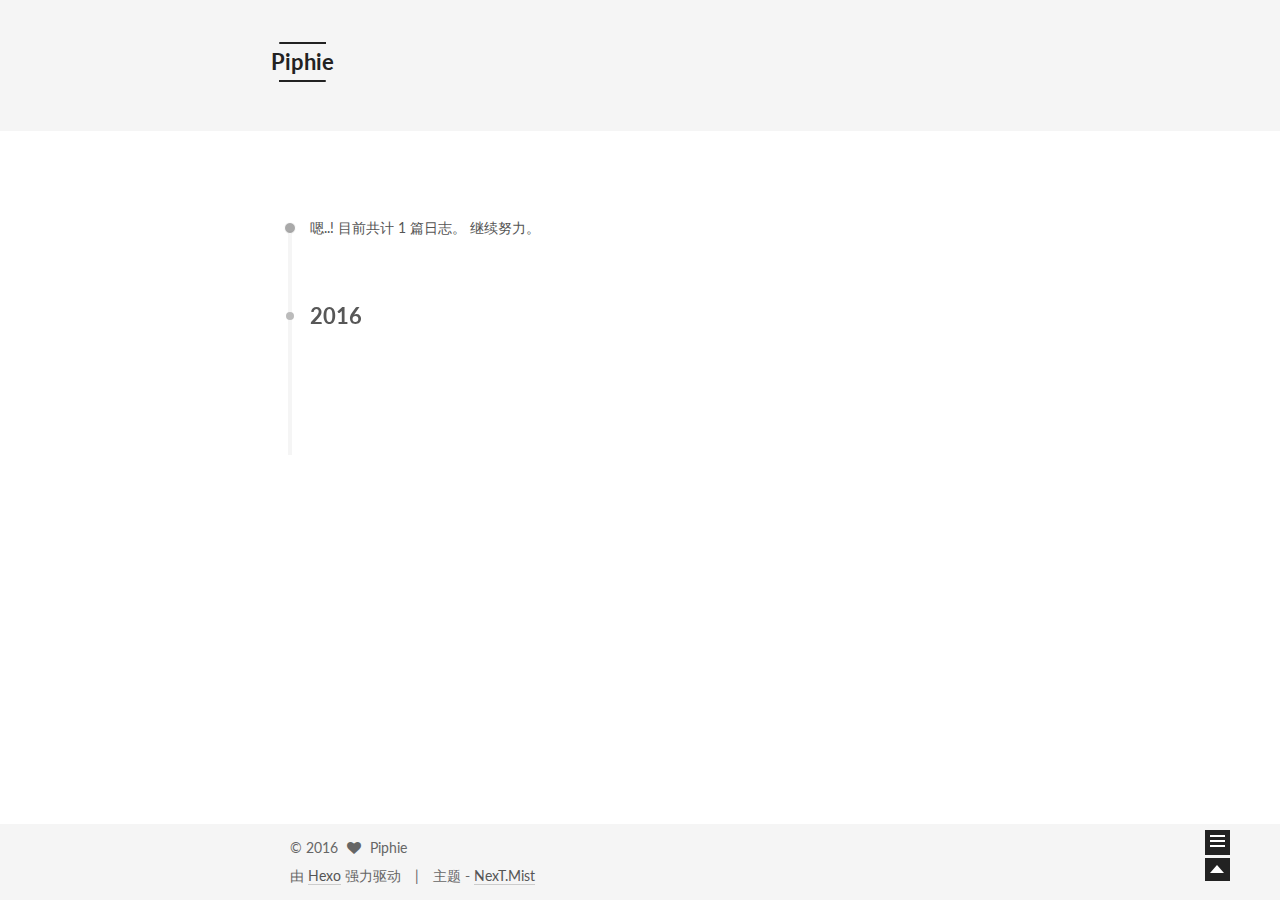
==== archives/index.html @ 18c65bbe "Site updated: 2016-05-06 23:29:53" ====
<!doctype html>



  


<html class="theme-next mist use-motion">
<head>
  <meta charset="UTF-8"/>
<meta http-equiv="X-UA-Compatible" content="IE=edge,chrome=1" />
<meta name="viewport" content="width=device-width, initial-scale=1, maximum-scale=1"/>



<meta http-equiv="Cache-Control" content="no-transform" />
<meta http-equiv="Cache-Control" content="no-siteapp" />












  <link href="/vendors/fancybox/source/jquery.fancybox.css?v=2.1.5" rel="stylesheet" type="text/css"/>




  <link href="//fonts.googleapis.com/css?family=Lato:300,400,700,400italic&subset=latin,latin-ext" rel="stylesheet" type="text/css">



<link href="/vendors/font-awesome/css/font-awesome.min.css?v=4.4.0" rel="stylesheet" type="text/css" />

<link href="/css/main.css?v=0.5.0" rel="stylesheet" type="text/css" />


  <meta name="keywords" content="Pi, e" />








  <link rel="shortcut icon" type="image/x-icon" href="/favicon.ico?v=0.5.0" />






<meta name="description">
<meta property="og:type" content="website">
<meta property="og:title" content="Piphie">
<meta property="og:url" content="http://piphie.com/archives/index.html">
<meta property="og:site_name" content="Piphie">
<meta property="og:description">
<meta name="twitter:card" content="summary">
<meta name="twitter:title" content="Piphie">
<meta name="twitter:description">



<script type="text/javascript" id="hexo.configuration">
  var NexT = window.NexT || {};
  var CONFIG = {
    scheme: 'Mist',
    sidebar: {"position":"left","display":"post"},
    fancybox: true,
    motion: true,
    duoshuo: {
      userId: 0,
      author: '博主'
    }
  };
</script>

  <title> 归档 | Piphie </title>
</head>

<body itemscope itemtype="http://schema.org/WebPage" lang="zh-Hans">

  








  
  
    
  

  <div class="container one-collumn sidebar-position-left  page-archive  ">
    <div class="headband"></div>

    <header id="header" class="header" itemscope itemtype="http://schema.org/WPHeader">
      <div class="header-inner"><div class="site-meta ">
  

  <div class="custom-logo-site-title">
    <a href="/"  class="brand" rel="start">
      <span class="logo-line-before"><i></i></span>
      <span class="site-title">Piphie</span>
      <span class="logo-line-after"><i></i></span>
    </a>
  </div>
  <p class="site-subtitle">大龄Coding爱好者</p>
</div>

<div class="site-nav-toggle">
  <button>
    <span class="btn-bar"></span>
    <span class="btn-bar"></span>
    <span class="btn-bar"></span>
  </button>
</div>

<nav class="site-nav">
  

  
    <ul id="menu" class="menu ">
      
        
        <li class="menu-item menu-item-home">
          <a href="/" rel="section">
            
              <i class="menu-item-icon fa fa-home fa-fw"></i> <br />
            
            首页
          </a>
        </li>
      
        
        <li class="menu-item menu-item-archives">
          <a href="/archives" rel="section">
            
              <i class="menu-item-icon fa fa-archive fa-fw"></i> <br />
            
            归档
          </a>
        </li>
      
        
        <li class="menu-item menu-item-tags">
          <a href="/tags" rel="section">
            
              <i class="menu-item-icon fa fa-tags fa-fw"></i> <br />
            
            标签
          </a>
        </li>
      

      
      
      
    </ul>
  

  
</nav>

 </div>
    </header>

    <main id="main" class="main">
      <div class="main-inner">
        <div class="content-wrap">
          <div id="content" class="content">
            

  <section id="posts" class="posts-collapse">
    <span class="archive-move-on"></span>

    <span class="archive-page-counter">
      
      
      
        
      
      嗯..! 目前共计 1 篇日志。 继续努力。
    </span>

    

      
      
      

      
        
        <div class="collection-title">
          <h2 class="archive-year motion-element" id="archive-year-2016">2016</h2>
        </div>
      
      

      

  <article class="post post-type-normal" itemscope itemtype="http://schema.org/Article">
    <header class="post-header">

      <h1 class="post-title">
        
            <a class="post-title-link" href="/2016/05/06/hello-world/" itemprop="url">
              
                <span itemprop="name">Hello World</span>
              
            </a>
        
      </h1>

      <div class="post-meta">
        <time class="post-time" itemprop="dateCreated"
              datetime="2016-05-06T23:23:12+08:00"
              content="2016-05-06" >
          05-06
        </time>
      </div>

    </header>
  </article>



    

  </section>

  



          </div>
          


          

        </div>
        
          
  
  <div class="sidebar-toggle">
    <div class="sidebar-toggle-line-wrap">
      <span class="sidebar-toggle-line sidebar-toggle-line-first"></span>
      <span class="sidebar-toggle-line sidebar-toggle-line-middle"></span>
      <span class="sidebar-toggle-line sidebar-toggle-line-last"></span>
    </div>
  </div>

  <aside id="sidebar" class="sidebar">
    <div class="sidebar-inner">

      

      

      <section class="site-overview sidebar-panel  sidebar-panel-active ">
        <div class="site-author motion-element" itemprop="author" itemscope itemtype="http://schema.org/Person">
          <img class="site-author-image" itemprop="image"
               src="/images/default_avatar.jpg"
               alt="Piphie" />
          <p class="site-author-name" itemprop="name">Piphie</p>
          <p class="site-description motion-element" itemprop="description"></p>
        </div>
        <nav class="site-state motion-element">
          <div class="site-state-item site-state-posts">
            <a href="/archives">
              <span class="site-state-item-count">1</span>
              <span class="site-state-item-name">日志</span>
            </a>
          </div>

          <div class="site-state-item site-state-categories">
            
              <span class="site-state-item-count">0</span>
              <span class="site-state-item-name">分类</span>
              
          </div>

          <div class="site-state-item site-state-tags">
            <a href="/tags">
              <span class="site-state-item-count">0</span>
              <span class="site-state-item-name">标签</span>
              </a>
          </div>

        </nav>

        

        <div class="links-of-author motion-element">
          
        </div>

        
        

        <div class="links-of-author motion-element">
          
        </div>

      </section>

      

    </div>
  </aside>


        
      </div>
    </main>

    <footer id="footer" class="footer">
      <div class="footer-inner">
        <div class="copyright" >
  
  &copy; 
  <span itemprop="copyrightYear">2016</span>
  <span class="with-love">
    <i class="icon-next-heart fa fa-heart"></i>
  </span>
  <span class="author" itemprop="copyrightHolder">Piphie</span>
</div>

<div class="powered-by">
  由 <a class="theme-link" href="http://hexo.io">Hexo</a> 强力驱动
</div>

<div class="theme-info">
  主题 -
  <a class="theme-link" href="https://github.com/iissnan/hexo-theme-next">
    NexT.Mist
  </a>
</div>



      </div>
    </footer>

    <div class="back-to-top"></div>
  </div>

  


  



  <script type="text/javascript" src="/vendors/jquery/index.js?v=2.1.3"></script>

  <script type="text/javascript" src="/vendors/fastclick/lib/fastclick.min.js?v=1.0.6"></script>

  <script type="text/javascript" src="/vendors/jquery_lazyload/jquery.lazyload.js?v=1.9.7"></script>

  <script type="text/javascript" src="/vendors/velocity/velocity.min.js"></script>

  <script type="text/javascript" src="/vendors/velocity/velocity.ui.min.js"></script>

  <script type="text/javascript" src="/vendors/fancybox/source/jquery.fancybox.pack.js"></script>


  


  <script type="text/javascript" src="/js/src/utils.js?v=0.5.0"></script>

  <script type="text/javascript" src="/js/src/motion.js?v=0.5.0"></script>



  
  

  
  
    <script type="text/javascript" id="motion.page.archive">
      $('.archive-year').velocity('transition.slideLeftIn');
    </script>
  


  


  <script type="text/javascript" src="/js/src/bootstrap.js?v=0.5.0"></script>



  



  



  
  

  
  


</body>
</html>
---- css/main.css ----
/* normalize.css v3.0.2 | MIT License | git.io/normalize */
html {
  font-family: sans-serif; /* 1 */
  -ms-text-size-adjust: 100%; /* 2 */
  -webkit-text-size-adjust: 100%; /* 2 */
}
body {
  margin: 0;
}
article,
aside,
details,
figcaption,
figure,
footer,
header,
hgroup,
main,
menu,
nav,
section,
summary {
  display: block;
}
audio,
canvas,
progress,
video {
  display: inline-block; /* 1 */
  vertical-align: baseline; /* 2 */
}
audio:not([controls]) {
  display: none;
  height: 0;
}
[hidden],
template {
  display: none;
}
a {
  background-color: transparent;
}
a:active,
a:hover {
  outline: 0;
}
abbr[title] {
  border-bottom: 1px dotted;
}
b,
strong {
  font-weight: bold;
}
dfn {
  font-style: italic;
}
h1 {
  font-size: 2em;
  margin: 0.67em 0;
}
mark {
  background: #ff0;
  color: #000;
}
small {
  font-size: 80%;
}
sub,
sup {
  font-size: 75%;
  line-height: 0;
  position: relative;
  vertical-align: baseline;
}
sup {
  top: -0.5em;
}
sub {
  bottom: -0.25em;
}
img {
  border: 0;
}
svg:not(:root) {
  overflow: hidden;
}
figure {
  margin: 1em 40px;
}
hr {
  -moz-box-sizing: content-box;
  box-sizing: content-box;
  height: 0;
}
pre {
  overflow: auto;
}
code,
kbd,
pre,
samp {
  font-family: monospace, monospace;
  font-size: 1em;
}
button,
input,
optgroup,
select,
textarea {
  color: inherit; /* 1 */
  font: inherit; /* 2 */
  margin: 0; /* 3 */
}
button {
  overflow: visible;
}
button,
select {
  text-transform: none;
}
button,
html input[type="button"],
input[type="reset"],
input[type="submit"] {
  -webkit-appearance: button; /* 2 */
  cursor: pointer; /* 3 */
}
button[disabled],
html input[disabled] {
  cursor: default;
}
button::-moz-focus-inner,
input::-moz-focus-inner {
  border: 0;
  padding: 0;
}
input {
  line-height: normal;
}
input[type="checkbox"],
input[type="radio"] {
  box-sizing: border-box; /* 1 */
  padding: 0; /* 2 */
}
input[type="number"]::-webkit-inner-spin-button,
input[type="number"]::-webkit-outer-spin-button {
  height: auto;
}
input[type="search"] {
  -webkit-appearance: textfield; /* 1 */
  -moz-box-sizing: content-box;
  -webkit-box-sizing: content-box; /* 2 */
  box-sizing: content-box;
}
input[type="search"]::-webkit-search-cancel-button,
input[type="search"]::-webkit-search-decoration {
  -webkit-appearance: none;
}
fieldset {
  border: 1px solid #c0c0c0;
  margin: 0 2px;
  padding: 0.35em 0.625em 0.75em;
}
legend {
  border: 0; /* 1 */
  padding: 0; /* 2 */
}
textarea {
  overflow: auto;
}
optgroup {
  font-weight: bold;
}
table {
  border-collapse: collapse;
  border-spacing: 0;
}
td,
th {
  padding: 0;
}
::selection {
  background: #262a30;
  color: #fff;
}
body {
  position: relative;
  font-family: Lato, "PingFang SC", "Microsoft YaHei", sans-serif;
  font-size: 14px;
  line-height: 2;
  color: #555;
  background: #fff;
}
@media (max-width: 767px) {
  body {
    padding-right: 0 !important;
  }
}
@media (min-width: 768px) and (max-width: 991px) {
  body {
    padding-right: 0 !important;
  }
}
@media (min-width: 1600px) {
  body {
    font-size: 16px;
  }
}
h1,
h2,
h3,
h4,
h5,
h6 {
  margin: 0;
  padding: 0;
  font-weight: bold;
  line-height: 1.5;
  font-family: Lato, "PingFang SC", "Microsoft YaHei", sans-serif;
}
h2,
h3,
h4,
h5,
h6 {
  margin: 20px 0 15px;
}
h1 {
  font-size: 24px;
}
@media (max-width: 767px) {
  h1 {
    font-size: 20px;
  }
}
h2 {
  font-size: 22px;
}
@media (max-width: 767px) {
  h2 {
    font-size: 18px;
  }
}
h3 {
  font-size: 20px;
}
@media (max-width: 767px) {
  h3 {
    font-size: 16px;
  }
}
h4 {
  font-size: 18px;
}
@media (max-width: 767px) {
  h4 {
    font-size: 14px;
  }
}
h5 {
  font-size: 16px;
}
@media (max-width: 767px) {
  h5 {
    font-size: 12px;
  }
}
h6 {
  font-size: 14px;
}
@media (max-width: 767px) {
  h6 {
    font-size: 10px;
  }
}
p {
  margin: 0 0 25px 0;
}
a {
  color: #555;
  text-decoration: none;
  border-bottom: 1px solid #999;
  word-wrap: break-word;
}
a:hover {
  color: #222;
  border-bottom-color: #222;
}
ul {
  list-style: none;
}
blockquote {
  margin: 0;
  padding: 0;
}
img {
  display: block;
  margin: auto;
  max-width: 100%;
  height: auto;
}
hr {
  margin: 40px 0;
  height: 3px;
  border: none;
  background-color: #ddd;
  background-image: repeating-linear-gradient(-45deg, #fff, #fff 4px, transparent 4px, transparent 8px);
}
blockquote {
  padding: 0 15px;
  color: #666;
  border-left: 4px solid #ddd;
}
blockquote cite::before {
  content: "-";
  padding: 0 5px;
}
dt {
  font-weight: 700;
}
dd {
  margin: 0;
  padding: 0;
}
.text-left {
  text-align: left;
}
.text-center {
  text-align: center;
}
.text-right {
  text-align: right;
}
.text-justify {
  text-align: justify;
}
.text-nowrap {
  white-space: nowrap;
}
.text-lowercase {
  text-transform: lowercase;
}
.text-uppercase {
  text-transform: uppercase;
}
.text-capitalize {
  text-transform: capitalize;
}
.center-block {
  display: block;
  margin-left: auto;
  margin-right: auto;
}
.clearfix:before,
.clearfix:after {
  content: " ";
  display: table;
}
.clearfix:after {
  clear: both;
}
.pullquote {
  width: 45%;
}
.pullquote.left {
  float: left;
  margin-left: 5px;
  margin-right: 10px;
}
.pullquote.right {
  float: right;
  margin-left: 10px;
  margin-right: 5px;
}
.highlight table,
.gist table {
  width: auto;
}
.highlight table td,
.gist table td {
  border: none;
}
.highlight a,
.gist a {
  color: #222 !important;
  text-decoration: none !important;
}
.affix.affix.affix {
  position: fixed;
}
.translation {
  margin-top: -20px;
  font-size: 14px;
  color: #999;
}
.use-motion .motion-element {
  opacity: 0;
}
table {
  margin: 20px 0;
  width: 100%;
  border-collapse: collapse;
  border-spacing: 0;
  border: 1px solid #ddd;
  font-size: 14px;
}
table>tbody>tr:nth-of-type(odd) {
  background-color: #f9f9f9;
}
table>tbody>tr:hover {
  background-color: #f5f5f5;
}
caption,
th,
td {
  padding: 8px;
  text-align: left;
  vertical-align: middle;
  font-weight: normal;
}
th,
td {
  border-bottom: 3px solid #ddd;
  border-right: 1px solid #eee;
}
th {
  padding-bottom: 10px;
  font-weight: 700;
}
td {
  border-bottom-width: 1px;
}
html,
body {
  height: 100%;
}
.container {
  position: relative;
  min-height: 100%;
}
.header-inner {
  margin: 0 auto;
  padding: 100px 0 70px;
  max-width: 700px;
}
@media (min-width: 1600px) {
  .container .header-inner {
    width: 900px;
  }
}
.main {
  padding-bottom: 150px;
}
.main-inner {
  margin: 0 auto;
  max-width: 700px;
}
@media (min-width: 1600px) {
  .container .main-inner {
    width: 900px;
  }
}
.footer {
  position: absolute;
  left: 0;
  bottom: 0;
  width: 100%;
  min-height: 50px;
}
.footer-inner {
  box-sizing: border-box;
  margin: 20px auto;
  max-width: 700px;
}
@media (min-width: 1600px) {
  .container .footer-inner {
    width: 900px;
  }
}
pre,
.highlight {
  background: #f7f7f7;
  margin: 20px 0;
  padding: 15px;
  overflow: auto;
  font-size: 13px;
  color: #4d4d4c;
  line-height: 1.6;
}
.highlight .gutter pre,
.gist .gist-file .gist-data .line-numbers {
  color: #666;
}
pre,
code {
  font-family: "Input Mono", "PT Mono", Consolas, Monaco, Menlo, monospace;
}
code {
  word-break: break-all;
  background: #eee;
  text-shadow: 0 1px #fff;
  padding: 0 0.3em;
}
pre code {
  background: none;
  text-shadow: none;
  padding: 0;
}
.highlight pre {
  border: none;
  margin: 0;
  padding: 1px;
}
.highlight table {
  margin: 0;
  width: auto;
  border: none;
}
.highlight td {
  border: none;
  padding: 0;
}
.highlight figcaption {
  font-size: 0.85em;
  color: #8e908c;
  line-height: 1em;
  margin-bottom: 1em;
}
.highlight figcaption:before,
.highlight figcaption:after {
  content: " ";
  display: table;
}
.highlight figcaption:after {
  clear: both;
}
.highlight figcaption a {
  float: right;
}
.highlight .gutter pre {
  text-align: right;
  padding-right: 20px;
}
.highlight .line {
  height: 20px;
}
.gist {
  margin: 20px 0;
  border-style: solid;
  border-color: #ccc;
  border-width: 1px 0;
  background: #f7f7f7;
  padding: 15px 40px 15px 15px;
}
.gist .gist-file {
  border: none;
  font-family: "Input Mono", "PT Mono", Consolas, Monaco, Menlo, monospace;
  margin: 0;
}
.gist .gist-file .gist-data {
  background: none;
  border: none;
}
.gist .gist-file .gist-data .line-numbers {
  background: none;
  border: none;
  padding: 0 20px 0 0;
}
.gist .gist-file .gist-data .line-data {
  padding: 0 !important;
}
.gist .gist-file .highlight {
  margin: 0;
  padding: 0;
  border: none;
}
.gist .gist-file .gist-meta {
  background: #f7f7f7;
  color: #8e908c;
  font: 13px Lato, "PingFang SC", "Microsoft YaHei", sans-serif;
  text-shadow: 0 0;
  padding: 0;
  margin-top: 1em;
  margin-left: 40px;
}
.gist .gist-file .gist-meta a {
  color: color-link;
  font-weight: normal;
}
.gist .gist-file .gist-meta a:hover {
  text-decoration: underline;
}
pre .comment {
  color: #8e908c;
}
pre .variable,
pre .attribute,
pre .tag,
pre .regexp,
pre .ruby .constant,
pre .xml .tag .title,
pre .xml .pi,
pre .xml .doctype,
pre .html .doctype,
pre .css .id,
pre .css .class,
pre .css .pseudo {
  color: #c82829;
}
pre .number,
pre .preprocessor,
pre .built_in,
pre .literal,
pre .params,
pre .constant {
  color: #f5871f;
}
pre .ruby .class .title,
pre .css .rules .attribute {
  color: #718c00;
}
pre .string,
pre .value,
pre .inheritance,
pre .header,
pre .ruby .symbol,
pre .xml .cdata {
  color: #718c00;
}
pre .title,
pre .css .hexcolor {
  color: #3e999f;
}
pre .function,
pre .python .decorator,
pre .python .title,
pre .ruby .function .title,
pre .ruby .title .keyword,
pre .perl .sub,
pre .javascript .title,
pre .coffeescript .title {
  color: #4271ae;
}
pre .keyword,
pre .javascript .function {
  color: #8959a8;
}
.full-image.full-image.full-image {
  border: none;
  max-width: 100%;
  width: auto;
  margin: 20px auto;
}
@media (min-width: 992px) {
  .full-image.full-image.full-image {
    max-width: none;
    width: 126%;
    margin: 0 -13%;
  }
}
.blockquote-center,
.page-home .post-type-quote blockquote,
.page-post-detail .post-type-quote blockquote {
  position: relative;
  margin: 40px 0;
  padding: 0;
  border-left: none;
  text-align: center;
}
.blockquote-center::before,
.page-home .post-type-quote blockquote::before,
.page-post-detail .post-type-quote blockquote::before,
.blockquote-center::after,
.page-home .post-type-quote blockquote::after,
.page-post-detail .post-type-quote blockquote::after {
  position: absolute;
  content: ' ';
  display: block;
  width: 100%;
  height: 24px;
  opacity: 0.2;
  background-repeat: no-repeat;
  background-position: 0 -6px;
  background-size: 22px 22px;
}
.blockquote-center::before,
.page-home .post-type-quote blockquote::before,
.page-post-detail .post-type-quote blockquote::before {
  top: -20px;
  background-image: url("../images/quote-l.svg");
  border-top: 1px solid #ccc;
}
.blockquote-center::after,
.page-home .post-type-quote blockquote::after,
.page-post-detail .post-type-quote blockquote::after {
  bottom: -20px;
  background-image: url("../images/quote-r.svg");
  border-bottom: 1px solid #ccc;
  background-position: 100% 8px;
}
.blockquote-center p,
.page-home .post-type-quote blockquote p,
.page-post-detail .post-type-quote blockquote p,
.blockquote-center div,
.page-home .post-type-quote blockquote div,
.page-post-detail .post-type-quote blockquote div {
  text-align: center;
}
.post .post-body .group-picture img {
  box-sizing: border-box;
  padding: 0 3px;
  border: none;
}
.post .group-picture-row {
  overflow: hidden;
  margin-top: 6px;
}
.post .group-picture-row:first-child {
  margin-top: 0;
}
.post .group-picture-column {
  float: left;
}
.page-post-detail .post-body .group-picture-column {
  float: none;
  margin-top: 10px;
  width: auto !important;
}
.page-post-detail .post-body .group-picture-column img {
  margin: 0 auto;
}
.page-archive .group-picture-container {
  overflow: hidden;
}
.page-archive .group-picture-row {
  float: left;
}
.page-archive .group-picture-row:first-child {
  margin-top: 6px;
}
.page-archive .group-picture-column {
  max-width: 150px;
  max-height: 150px;
}
.btn {
  display: inline-block;
  padding: 0 20px;
  font-size: 14px;
  color: #fff;
  background: #222;
  border: 2px solid #222;
  text-decoration: none;
  border-radius: 0;
  transition-property: background-color;
  transition-duration: 0.2s;
  transition-timing-function: ease-in-out;
  transition-delay: 0s;
}
.btn:hover,
.post-more-link .btn:hover {
  border-color: #222;
  color: #222;
  background: #fff;
}
.btn-bar {
  display: block;
  width: 22px;
  height: 2px;
  background: #555;
  border-radius: 1px;
}
.btn-bar+.btn-bar {
  margin-top: 4px;
}
.pagination {
  margin: 120px 0 40px;
  text-align: center;
  border-top: 1px solid #eee;
}
.page-number-basic,
.pagination .prev,
.pagination .next,
.pagination .page-number,
.pagination .space {
  display: inline-block;
  position: relative;
  top: -1px;
  margin: 0 10px;
  padding: 0 10px;
  line-height: 30px;
}
@media (max-width: 767px) {
  .page-number-basic,
  .pagination .prev,
  .pagination .next,
  .pagination .page-number,
  .pagination .space {
    margin: 0 5px;
  }
}
.pagination .prev,
.pagination .next,
.pagination .page-number {
  border-bottom: 0;
  border-top: 1px solid #eee;
  transition-property: border-color;
  transition-duration: 0.2s;
  transition-timing-function: ease-in-out;
  transition-delay: 0s;
}
.pagination .prev:hover,
.pagination .next:hover,
.pagination .page-number:hover {
  border-top-color: #222;
}
.pagination .space {
  padding: 0;
  margin: 0;
}
.pagination .prev {
  margin-left: 0;
}
.pagination .next {
  margin-right: 0;
}
.pagination .page-number.current {
  color: #fff;
  background: #ccc;
  border-top-color: #ccc;
}
@media (max-width: 767px) {
  .pagination {
    border-top: none;
  }
  .pagination .prev,
  .pagination .next,
  .pagination .page-number {
    margin-bottom: 10px;
    border-top: 0;
    border-bottom: 1px solid #eee;
  }
  .pagination .prev:hover,
  .pagination .next:hover,
  .pagination .page-number:hover {
    border-bottom-color: #222;
  }
}
.comments {
  margin: 60px 20px 0;
}
.tag-cloud {
  text-align: center;
}
.tag-cloud a {
  display: inline-block;
  margin: 10px;
}
.back-to-top {
  position: fixed;
  bottom: 19px;
  right: 50px;
  z-index: 1050;
  width: 15px;
  height: 13px;
  padding: 5px;
  background: #222;
  color: #fff;
  cursor: pointer;
  -webkit-transform: translateZ(0);
}
@media (max-width: 767px) {
  .back-to-top {
    display: none;
  }
}
@media (min-width: 768px) and (max-width: 991px) {
  .back-to-top {
    display: none;
  }
}
.back-to-top:before {
  display: block;
  content: " ";
  margin-top: 2px;
  width: 0;
  height: 0;
  border-width: 0 7px 8px 7px;
  border-color: transparent transparent #fff transparent;
  border-style: solid;
}
.header {
  background: #fff;
}
.header-inner {
  position: relative;
}
.headband {
  height: 3px;
  background: #222;
}
.site-meta {
  margin: 0;
  text-align: left;
}
@media (max-width: 767px) {
  .site-meta {
    text-align: center;
  }
}
.brand {
  position: relative;
  display: inline-block;
  padding: 0 40px;
  color: #222;
  background: #222;
  border-bottom: none;
  font-family: Lato, "PingFang SC", "Microsoft YaHei", sans-serif;
}
.brand:hover {
  color: #222;
}
.logo {
  display: inline-block;
  margin-right: 5px;
  line-height: 36px;
  vertical-align: top;
}
.site-title {
  display: inline-block;
  vertical-align: top;
  line-height: 36px;
  font-size: 20px;
  font-weight: normal;
}
.site-subtitle {
  margin-top: 10px;
  font-size: 13px;
  color: #999;
}
.use-motion .brand {
  opacity: 0;
}
.use-motion .logo,
.use-motion .site-title,
.use-motion .site-subtitle {
  opacity: 0;
  position: relative;
  top: -10px;
}
.site-nav-toggle {
  display: none;
  position: absolute;
  top: 10px;
  left: 10px;
}
@media (max-width: 767px) {
  .site-nav-toggle {
    display: block;
  }
}
.site-nav-toggle button {
  margin-top: 2px;
  padding: 9px 10px;
  background: transparent;
  border: none;
}
@media (max-width: 767px) {
  .site-nav {
    display: none;
    margin: 0 -10px;
    padding: 0 10px;
    clear: both;
    border-top: 1px solid #ddd;
  }
}
@media (min-width: 768px) and (max-width: 991px) {
  .site-nav {
    display: block !important;
  }
}
@media (min-width: 992px) {
  .site-nav {
    display: block !important;
  }
}
.menu {
  margin-top: 20px;
  padding-left: 0;
  text-align: center;
}
@media (max-width: 767px) {
  .menu {
    padding-left: 10px;
  }
}
.menu .menu-item {
  display: inline-block;
  margin: 0 10px;
}
@media screen and (max-width: 767px) {
  .menu .menu-item {
    margin-top: 10px;
  }
}
.menu .menu-item a {
  display: block;
  font-size: 13px;
  text-transform: capitalize;
  line-height: 1.5;
  border-bottom: 1px solid transparent;
  transition-property: border-color;
  transition-duration: 0.2s;
  transition-timing-function: ease-in-out;
  transition-delay: 0s;
}
.menu .menu-item a:hover {
  border-bottom-color: #222;
}
.use-motion .menu-item {
  opacity: 0;
}
.post-body .fancybox img {
  display: block !important;
  margin: 0 auto;
  cursor: pointer;
  cursor: zoom-in;
  cursor: -webkit-zoom-in;
}
.post-body .image-caption,
.post-body .figure .caption {
  margin: 10px auto 15px;
  text-align: center;
  font-size: 14px;
  color: #999;
  font-weight: bold;
  line-height: 1;
}
.post-sticky-flag {
  display: inline-block;
  font-size: 16px;
  -ms-transform: rotate(30deg);
  transform: rotate(30deg);
}
.posts-expand {
  padding-top: 40px;
}
@media (max-width: 767px) {
  .posts-expand {
    margin: 0 20px;
  }
  .post-body pre,
  .post-body .highlight {
    padding: 10px;
  }
  .post-body pre .gutter pre,
  .post-body .highlight .gutter pre {
    padding-right: 10px;
  }
}
@media (min-width: 992px) {
  .posts-expand .post-body {
    text-align: justify;
  }
}
.posts-expand .post-body h2,
.posts-expand .post-body h3,
.posts-expand .post-body h4,
.posts-expand .post-body h5,
.posts-expand .post-body h6 {
  padding-top: 10px;
}
.posts-expand .post-body h2 .header-anchor,
.posts-expand .post-body h3 .header-anchor,
.posts-expand .post-body h4 .header-anchor,
.posts-expand .post-body h5 .header-anchor,
.posts-expand .post-body h6 .header-anchor {
  float: right;
  margin-left: 10px;
  color: #ccc;
  border-bottom-style: none;
  visibility: hidden;
}
.posts-expand .post-body h2 .header-anchor:hover,
.posts-expand .post-body h3 .header-anchor:hover,
.posts-expand .post-body h4 .header-anchor:hover,
.posts-expand .post-body h5 .header-anchor:hover,
.posts-expand .post-body h6 .header-anchor:hover {
  color: inherit;
}
.posts-expand .post-body h2:hover .header-anchor,
.posts-expand .post-body h3:hover .header-anchor,
.posts-expand .post-body h4:hover .header-anchor,
.posts-expand .post-body h5:hover .header-anchor,
.posts-expand .post-body h6:hover .header-anchor {
  visibility: visible;
}
.posts-expand .post-body img {
  box-sizing: border-box;
  margin: auto;
  padding: 3px;
  border: 1px solid #ddd;
}
.posts-expand .fancybox img {
  margin: 0 auto;
}
@media (max-width: 767px) {
  .posts-collapse {
    margin: 0 20px;
  }
  .posts-collapse .post-title,
  .posts-collapse .post-meta {
    display: block;
    width: auto;
    text-align: left;
  }
}
.posts-collapse {
  margin-left: 0;
}
@media (max-width: 767px) {
  .posts-collapse {
    margin: 0 20px;
  }
}
.posts-collapse .collection-title {
  position: relative;
  margin: 60px 0;
}
.posts-collapse .collection-title h2 {
  margin-left: 20px;
}
.posts-collapse .collection-title small {
  color: #bbb;
}
.posts-collapse .collection-title::before {
  content: " ";
  position: absolute;
  left: 0;
  top: 50%;
  margin-left: -4px;
  margin-top: -4px;
  width: 8px;
  height: 8px;
  background: #bbb;
  border-radius: 50%;
}
.posts-collapse .post {
  margin: 30px 0;
}
.posts-collapse .post-header {
  position: relative;
  transition-duration: 0.2s;
  transition-timing-function: ease-in-out;
  transition-delay: 0s;
  transition-property: border;
  border-bottom: 1px dashed #ccc;
}
.posts-collapse .post-header::before {
  content: " ";
  position: absolute;
  left: 0;
  top: 12px;
  width: 6px;
  height: 6px;
  margin-left: -4px;
  background: #bbb;
  border-radius: 50%;
  border: 1px solid #fff;
  transition-duration: 0.2s;
  transition-timing-function: ease-in-out;
  transition-delay: 0s;
  transition-property: background;
}
.posts-collapse .post-header:hover {
  border-bottom-color: #666;
}
.posts-collapse .post-header:hover::before {
  background: #222;
}
.posts-collapse .post-meta {
  position: absolute;
  font-size: 12px;
  left: 20px;
  top: 5px;
}
.posts-collapse .post-comments-count {
  display: none;
}
.posts-collapse .post-title {
  margin-left: 60px;
  font-size: 16px;
  font-weight: normal;
  font-family: Lato, "PingFang SC", "Microsoft YaHei", sans-serif;
  line-height: inherit;
}
.posts-collapse .post-title::after {
  margin-left: 3px;
  opacity: 0.6;
}
.posts-collapse .post-title a {
  color: #666;
  border-bottom: none;
}
.page-home .post-type-quote .post-header,
.page-post-detail .post-type-quote .post-header,
.page-home .post-type-quote .post-tags,
.page-post-detail .post-type-quote .post-tags {
  display: none;
}
.posts-expand .post-title {
  font-size: 26px;
  text-align: center;
  word-break: break-word;
}
@media (max-width: 767px) {
  .posts-expand .post-title {
    font-size: 22px;
  }
}
.posts-expand .post-title-link {
  display: inline-block;
  position: relative;
  color: #555;
  border-bottom: none;
  line-height: 1.2;
  vertical-align: top;
}
.posts-expand .post-title-link::before {
  content: "";
  position: absolute;
  width: 100%;
  height: 2px;
  bottom: 0;
  left: 0;
  background-color: #000;
  visibility: hidden;
  transform: scaleX(0);
  transition-duration: 0.2s;
  transition-timing-function: ease-in-out;
  transition-delay: 0s;
}
.posts-expand .post-title-link:hover::before {
  visibility: visible;
  transform: scaleX(1);
}
.posts-expand .post-title-link .fa {
  font-size: 16px;
}
.posts-expand .post-meta {
  margin: 3px 0 60px 0;
  color: #999;
  font-size: 12px;
  text-align: center;
}
.posts-expand .post-meta .post-category-list {
  display: inline-block;
  margin: 0;
  padding: 3px;
}
.posts-expand .post-meta .post-category-list-link {
  color: #999;
}
.post-meta-item-icon {
  display: none;
  margin-right: 3px;
}
@media (min-width: 768px) and (max-width: 991px) {
  .post-meta-item-icon {
    display: inline-block;
  }
}
@media (max-width: 767px) {
  .post-meta-item-icon {
    display: inline-block;
  }
}
@media (min-width: 768px) and (max-width: 991px) {
  .post-meta-item-text {
    display: none;
  }
}
@media (max-width: 767px) {
  .post-meta-item-text {
    display: none;
  }
}
@media (max-width: 767px) {
  .posts-expand .post-comments-count {
    display: none;
  }
}
.post-more-link {
  margin-top: 50px;
}
.post-more-link .btn {
  color: #555;
  font-size: 14px;
  background: transparent;
  border-radius: 0;
}
.posts-expand .post-tags {
  margin-top: 40px;
  text-align: center;
}
.posts-expand .post-tags a {
  display: inline-block;
  margin-right: 10px;
  font-size: 13px;
}
.post-nav {
  overflow: hidden;
  margin-top: 60px;
  padding: 10px;
  white-space: nowrap;
  border-top: 1px solid #eee;
}
.post-nav-item {
  display: inline-block;
  width: 50%;
  white-space: normal;
}
.post-nav-item a {
  position: relative;
  display: inline-block;
  line-height: 25px;
  font-size: 14px;
  color: #555;
  border-bottom: none;
}
.post-nav-item a:hover {
  color: #222;
  border-bottom: none;
}
.post-nav-item a:active {
  top: 2px;
}
.post-nav-item a i {
  font-size: 12px;
}
.post-nav-prev {
  text-align: right;
}
.posts-expand .post-eof {
  display: block;
  margin: 80px auto 60px;
  width: 8%;
  height: 1px;
  background: #ccc;
  text-align: center;
}
.post:last-child .post-eof.post-eof.post-eof {
  display: none;
}
.post-gallery {
  display: table;
  table-layout: fixed;
  width: 100%;
  border-collapse: separate;
}
.post-gallery-row {
  display: table-row;
}
.post-gallery .post-gallery-img {
  display: table-cell;
  text-align: center;
  vertical-align: middle;
  border: none;
}
.post-gallery .post-gallery-img img {
  max-width: 100%;
  max-height: 100%;
  border: none;
}
.fancybox-close,
.fancybox-close:hover {
  border: none;
}
.sidebar {
  width: 0;
  position: fixed;
  right: 0;
  top: 0;
  bottom: 0;
  z-index: 1040;
  box-shadow: inset 0 2px 6px #000;
  background: #222;
  -webkit-transform: translateZ(0);
}
.sidebar a {
  color: #999;
  border-bottom-color: #555;
}
.sidebar a:hover {
  color: #eee;
}
@media (min-width: 768px) and (max-width: 991px) {
  .sidebar {
    display: none !important;
  }
}
@media (max-width: 767px) {
  .sidebar {
    display: none !important;
  }
}
.sidebar-inner {
  position: relative;
  padding: 20px 10px;
  color: #999;
  text-align: center;
}
.sidebar-toggle {
  position: fixed;
  right: 50px;
  bottom: 45px;
  width: 15px;
  height: 15px;
  padding: 5px;
  background: #222;
  line-height: 0;
  z-index: 1050;
  cursor: pointer;
  -webkit-transform: translateZ(0);
}
@media (min-width: 768px) and (max-width: 991px) {
  .sidebar-toggle {
    display: none;
  }
}
@media (max-width: 767px) {
  .sidebar-toggle {
    display: none;
  }
}
.sidebar-toggle-line {
  position: relative;
  display: inline-block;
  vertical-align: top;
  height: 2px;
  width: 100%;
  background: #fff;
  margin-top: 3px;
}
.sidebar-toggle-line:first-child {
  margin-top: 0;
}
.site-author-image {
  display: block;
  margin: 0 auto;
  max-width: 96px;
  height: auto;
  border: 2px solid #333;
  padding: 2px;
}
.site-author-name {
  margin: 5px 0 0;
  color: #f5f5f5;
}
.site-description {
  margin-top: 5px;
  font-size: 14px;
  color: #555;
}
.site-state {
  overflow: hidden;
  line-height: 1.4;
  white-space: nowrap;
}
.site-state-item {
  display: inline-block;
  padding: 0 15px;
  border-left: 1px solid #333;
}
.site-state-item:first-child {
  border-left: none;
}
.site-state-item a {
  border-bottom: none;
}
.site-state-item-count {
  display: block;
  text-align: center;
  color: inherit;
  font-weight: 600;
  font-size: 18px;
}
.site-state-item-name {
  font-size: 13px;
  color: inherit;
}
.feed-link {
  margin-top: 20px;
}
.feed-link a {
  display: inline-block;
  padding: 0 15px;
  color: #fc6423;
  border: 1px solid #fc6423;
  border-radius: 4px;
}
.feed-link a i {
  color: #fc6423;
  font-size: 14px;
}
.feed-link a:hover {
  color: #fff;
  background: #fc6423;
}
.feed-link a:hover i {
  color: #fff;
}
.links-of-author {
  margin-top: 20px;
}
.links-of-author a {
  display: inline-block;
  vertical-align: middle;
  margin-right: 10px;
  margin-bottom: 10px;
  border-bottom-color: #555;
  font-size: 13px;
}
.links-of-author a:before {
  display: inline-block;
  vertical-align: middle;
  margin-right: 3px;
  content: " ";
  width: 4px;
  height: 4px;
  border-radius: 50%;
  background: #ad4df1;
}
.sidebar-nav {
  margin: 0 0 20px;
  padding-left: 0;
}
.sidebar-nav li {
  display: inline-block;
  cursor: pointer;
  border-bottom: 1px solid transparent;
  font-size: 14px;
  color: #555;
}
.sidebar-nav li:hover {
  color: #f5f5f5;
}
.page-post-detail .sidebar-nav-toc {
  padding: 0 5px;
}
.page-post-detail .sidebar-nav-overview {
  margin-left: 10px;
}
.sidebar-nav .sidebar-nav-active {
  color: #87daff;
  border-bottom-color: #87daff;
}
.sidebar-nav .sidebar-nav-active:hover {
  color: #87daff;
}
.sidebar-panel {
  display: none;
}
.sidebar-panel-active {
  display: block;
}
.post-toc {
  overflow: hidden;
  position: relative;
}
.post-toc-empty {
  font-size: 14px;
  color: #666;
}
.post-toc ol {
  overflow: auto;
  margin: 0;
  padding: 0 10px 10px;
  text-align: left;
  list-style: none;
  font-size: 14px;
}
.post-toc ol a {
  color: #999;
}
.post-toc ol a:hover {
  color: #ccc;
}
.post-toc .nav .nav-child {
  display: none;
}
.post-toc .nav .active > .nav-child {
  display: block;
}
.post-toc .nav .active-current > .nav-child {
  display: block;
}
.post-toc .nav .active-current > .nav-child > .nav-item {
  display: block;
}
.post-toc .nav .active > a {
  color: #ccc;
}
.post-toc .nav .active-current > a {
  color: #87daff;
}
.post-toc .nav .active-current > a:hover {
  color: #87daff;
}
.post-toc-indicator {
  height: 20px;
  text-align: center;
  color: #fff;
  font-size: 14px;
}
.post-toc-indicator-top {
  opacity: 0;
  margin-top: 10px;
}
.post-toc-indicator-bottom {
  position: absolute;
  width: 100%;
}
.footer {
  font-size: 14px;
  color: #999;
}
.footer img {
  border: none;
}
.footer-inner {
  text-align: center;
}
.with-love {
  display: inline-block;
  margin: 0 5px;
}
.powered-by,
.theme-info {
  display: inline-block;
}
.powered-by {
  margin-right: 10px;
}
.powered-by::after {
  content: "|";
  padding-left: 10px;
}
.cc-license {
  margin-top: 10px;
  text-align: center;
}
.cc-license .cc-opacity {
  opacity: 0.7;
  border-bottom: none;
}
.cc-license .cc-opacity:hover {
  opacity: 0.9;
}
.cc-license img {
  display: inline-block;
}
.theme-next #ds-thread #ds-reset {
  color: #555;
}
.theme-next #ds-thread #ds-reset .ds-replybox {
  margin-bottom: 30px;
}
.theme-next #ds-thread #ds-reset .ds-replybox .ds-avatar,
.theme-next #ds-reset .ds-avatar img {
  box-shadow: none;
}
.theme-next #ds-thread #ds-reset .ds-textarea-wrapper {
  border-color: #c7d4e1;
  background: none;
  border-top-right-radius: 3px;
  border-top-left-radius: 3px;
}
.theme-next #ds-thread #ds-reset .ds-textarea-wrapper textarea {
  height: 60px;
}
.theme-next #ds-reset .ds-rounded-top {
  border-radius: 0;
}
.theme-next #ds-thread #ds-reset .ds-post-toolbar {
  box-sizing: border-box;
  border: 1px solid #c7d4e1;
  background: #f6f8fa;
}
.theme-next #ds-thread #ds-reset .ds-post-options {
  height: 40px;
  border: none;
  background: none;
}
.theme-next #ds-thread #ds-reset .ds-toolbar-buttons {
  top: 11px;
}
.theme-next #ds-thread #ds-reset .ds-sync {
  top: 5px;
}
.theme-next #ds-thread #ds-reset .ds-post-button {
  top: 4px;
  right: 5px;
  width: 90px;
  height: 30px;
  border: 1px solid #c5ced7;
  border-radius: 3px;
  background-image: linear-gradient(#fbfbfc, #f5f7f9);
  color: #60676d;
}
.theme-next #ds-thread #ds-reset .ds-post-button:hover {
  background-position: 0 -30px;
  color: #60676d;
}
.theme-next #ds-thread #ds-reset .ds-comments-info {
  padding: 10px 0;
}
.theme-next #ds-thread #ds-reset .ds-sort {
  display: none;
}
.theme-next #ds-thread #ds-reset li.ds-tab a.ds-current {
  border: none;
  background: #f6f8fa;
  color: #60676d;
}
.theme-next #ds-thread #ds-reset li.ds-tab a.ds-current:hover {
  background-color: #e9f0f7;
  color: #60676d;
}
.theme-next #ds-thread #ds-reset li.ds-tab a {
  border-radius: 2px;
  padding: 5px;
}
.theme-next #ds-thread #ds-reset .ds-login-buttons p {
  color: #999;
  line-height: 36px;
}
.theme-next #ds-thread #ds-reset .ds-login-buttons .ds-service-list li {
  height: 28px;
}
.theme-next #ds-thread #ds-reset .ds-service-list a {
  background: none;
  padding: 5px;
  border: 1px solid;
  border-radius: 3px;
  text-align: center;
}
.theme-next #ds-thread #ds-reset .ds-service-list a:hover {
  color: #fff;
  background: #666;
}
.theme-next #ds-thread #ds-reset .ds-service-list .ds-weibo {
  color: #fc9b00;
  border-color: #fc9b00;
}
.theme-next #ds-thread #ds-reset .ds-service-list .ds-weibo:hover {
  background: #fc9b00;
}
.theme-next #ds-thread #ds-reset .ds-service-list .ds-qq {
  color: #60a3ec;
  border-color: #60a3ec;
}
.theme-next #ds-thread #ds-reset .ds-service-list .ds-qq:hover {
  background: #60a3ec;
}
.theme-next #ds-thread #ds-reset .ds-service-list .ds-renren {
  color: #2e7ac4;
  border-color: #2e7ac4;
}
.theme-next #ds-thread #ds-reset .ds-service-list .ds-renren:hover {
  background: #2e7ac4;
}
.theme-next #ds-thread #ds-reset .ds-service-list .ds-douban {
  color: #37994c;
  border-color: #37994c;
}
.theme-next #ds-thread #ds-reset .ds-service-list .ds-douban:hover {
  background: #37994c;
}
.theme-next #ds-thread #ds-reset .ds-service-list .ds-kaixin {
  color: #fef20d;
  border-color: #fef20d;
}
.theme-next #ds-thread #ds-reset .ds-service-list .ds-kaixin:hover {
  background: #fef20d;
}
.theme-next #ds-thread #ds-reset .ds-service-list .ds-netease {
  color: #f00;
  border-color: #f00;
}
.theme-next #ds-thread #ds-reset .ds-service-list .ds-netease:hover {
  background: #f00;
}
.theme-next #ds-thread #ds-reset .ds-service-list .ds-sohu {
  color: #ffcb05;
  border-color: #ffcb05;
}
.theme-next #ds-thread #ds-reset .ds-service-list .ds-sohu:hover {
  background: #ffcb05;
}
.theme-next #ds-thread #ds-reset .ds-service-list .ds-baidu {
  color: #2831e0;
  border-color: #2831e0;
}
.theme-next #ds-thread #ds-reset .ds-service-list .ds-baidu:hover {
  background: #2831e0;
}
.theme-next #ds-thread #ds-reset .ds-service-list .ds-google {
  color: #166bec;
  border-color: #166bec;
}
.theme-next #ds-thread #ds-reset .ds-service-list .ds-google:hover {
  background: #166bec;
}
.theme-next #ds-thread #ds-reset .ds-service-list .ds-weixin {
  color: #00ce0d;
  border-color: #00ce0d;
}
.theme-next #ds-thread #ds-reset .ds-service-list .ds-weixin:hover {
  background: #00ce0d;
}
.theme-next #ds-thread #ds-reset .ds-service-list .ds-more-services {
  border: none;
}
.theme-next #ds-thread #ds-reset .ds-service-list .ds-more-services:hover {
  background: none;
}
.theme-next #ds-reset .duoshuo-ua-admin {
  display: inline-block;
  color: #f00;
}
.theme-next #ds-reset .duoshuo-ua-platform,
.theme-next #ds-reset .duoshuo-ua-browser {
  color: #ccc;
}
.theme-next #ds-reset .duoshuo-ua-platform .fa,
.theme-next #ds-reset .duoshuo-ua-browser .fa {
  display: inline-block;
  margin-right: 3px;
}
.theme-next #ds-reset .duoshuo-ua-separator {
  display: inline-block;
  margin-left: 5px;
}
.theme-next .this_ua {
  background-color: #ccc !important;
  border-radius: 4px;
  padding: 0 5px !important;
  margin: 1px 1px !important;
  border: 1px solid #bbb !important;
  color: #fff;
  display: inline-block !important;
}
.theme-next .this_ua.admin {
  background-color: #d9534f !important;
  border-color: #d9534f !important;
}
.theme-next .this_ua.platform.iOS,
.theme-next .this_ua.platform.Mac,
.theme-next .this_ua.platform.Windows {
  background-color: #39b3d7 !important;
  border-color: #46b8da !important;
}
.theme-next .this_ua.platform.Linux {
  background-color: #3a3a3a !important;
  border-color: #1f1f1f !important;
}
.theme-next .this_ua.platform.Android {
  background-color: #00c47d !important;
  border-color: #01b171 !important;
}
.theme-next .this_ua.browser.Mobile,
.theme-next .this_ua.browser.Chrome {
  background-color: #5cb85c !important;
  border-color: #4cae4c !important;
}
.theme-next .this_ua.browser.Firefox {
  background-color: #f0ad4e !important;
  border-color: #eea236 !important;
}
.theme-next .this_ua.browser.Maxthon,
.theme-next .this_ua.browser.IE {
  background-color: #428bca !important;
  border-color: #357ebd !important;
}
.theme-next .this_ua.browser.baidu,
.theme-next .this_ua.browser.UCBrowser,
.theme-next .this_ua.browser.Opera {
  background-color: #d9534f !important;
  border-color: #d43f3a !important;
}
.theme-next .this_ua.browser.Android,
.theme-next .this_ua.browser.QQBrowser {
  background-color: #78ace9 !important;
  border-color: #4cae4c !important;
}
.post-spread {
  margin-top: 20px;
  text-align: center;
}
.jiathis_style {
  display: inline-block;
}
.jiathis_style a {
  border: none;
}
.use-motion .post {
  opacity: 0;
}
.page-archive .archive-page-counter {
  position: relative;
  top: 3px;
  left: 20px;
}
@media (max-width: 767px) {
  .page-archive .archive-page-counter {
    top: 5px;
  }
}
.page-archive .posts-collapse {
  position: relative;
  z-index: 1010;
}
.page-archive .posts-collapse::after {
  top: 20px;
  left: 0;
  margin-left: -2px;
  width: 4px;
  height: 100%;
  background: #f5f5f5;
  z-index: -1;
}
.page-archive .posts-collapse .archive-move-on {
  position: absolute;
  top: 11px;
  left: 0;
  margin-left: -6px;
  width: 10px;
  height: 10px;
  opacity: 0.5;
  background: #555;
  border: 1px solid #fff;
  border-radius: 50%;
}
.page-archive .posts-collapse::before,
.page-archive .posts-collapse::after {
  content: " ";
  position: absolute;
}
.category-all-page .category-all-title {
  text-align: center;
}
.category-all-page .category-all {
  margin-top: 20px;
}
.category-all-page .category-list {
  margin: 0;
  padding: 0;
  list-style: none;
}
.category-all-page .category-list-item {
  display: inline-block;
  margin: 10px;
}
.category-all-page .category-list-count {
  color: #bbb;
}
.category-all-page .category-list-count:before {
  display: inline;
  content: " (";
}
.category-all-page .category-list-count:after {
  display: inline;
  content: ") ";
}
.page-post-detail .sidebar-toggle-line {
  background: #87daff;
}
.page-post-detail .comments {
  overflow: hidden;
}
h1,
h2,
h3,
h4,
h5,
h6 {
  margin: 20px 0 10px;
}
p {
  margin: 0 0 25px 0;
}
a {
  border-bottom-color: #ccc;
}
hr {
  margin: 20px 0;
  height: 2px;
}
ul li {
  list-style: circle;
}
.header {
  background: #f5f5f5;
}
.header-inner {
  margin-bottom: 80px;
  padding: 40px 0;
}
.header-inner:before,
.header-inner:after {
  content: " ";
  display: table;
}
.header-inner:after {
  clear: both;
}
@media (max-width: 767px) {
  .header-inner {
    margin-bottom: 50px;
    padding: 10px;
  }
}
.site-meta {
  float: left;
  margin-left: -20px;
}
@media (max-width: 767px) {
  .site-meta {
    margin-left: 10px;
  }
}
.site-meta .brand {
  padding: 2px 1px;
  background: none;
}
@media (max-width: 767px) {
  .site-meta .brand {
    display: block;
  }
}
.site-meta .logo {
  display: none;
}
.site-meta .site-title {
  font-size: 22px;
  font-weight: bolder;
}
@media (max-width: 767px) {
  .site-meta .site-title {
    line-height: 34px;
  }
}
.logo-line-before,
.logo-line-after {
  display: block;
  overflow: hidden;
  margin: 0 auto;
  width: 75%;
}
@media (max-width: 767px) {
  .logo-line-before,
  .logo-line-after {
    display: none;
  }
}
.logo-line-before i,
.logo-line-after i {
  position: relative;
  display: block;
  height: 2px;
  background: #222;
}
@media (max-width: 767px) {
  .logo-line-before i,
  .logo-line-after i {
    height: 3px;
  }
}
.use-motion .logo-line-before i {
  left: -100%;
}
.use-motion .logo-line-after i {
  right: -100%;
}
.site-subtitle {
  display: none;
}
.site-nav-toggle {
  position: static;
  float: right;
}
.menu {
  float: right;
  margin: 8px 0 0 20px;
  padding: 0 20px;
}
@media (max-width: 767px) {
  .menu {
    margin: 0;
    padding: 0;
  }
}
.menu br {
  display: none;
}
.menu .menu-item {
  margin: 0;
}
@media (max-width: 767px) {
  .menu .menu-item {
    display: block;
  }
}
.menu .menu-item a {
  padding: 5px 10px;
  background: none;
  border: none;
  transition-property: background;
}
@media (max-width: 767px) {
  .menu .menu-item a {
    text-align: left;
  }
}
.menu .menu-item a:hover {
  background: #e1e1e1;
}
.menu a::before {
  display: none;
}
@media (max-width: 767px) {
  .menu a::before {
    display: block;
  }
}
@media (max-width: 767px) {
  .menu {
    float: none;
  }
}
.menu-left {
  float: left;
}
@media (max-width: 767px) {
  .menu-left {
    float: none;
  }
}
.menu-item-icon {
  display: none;
}
.posts-expand {
  padding-top: 0;
}
.posts-expand .post-title,
.posts-expand .post-meta {
  text-align: left;
}
@media (max-width: 767px) {
  .posts-expand .post-title,
  .posts-expand .post-meta {
    text-align: center;
  }
}
.posts-expand .post-eof {
  display: none;
}
.posts-expand .post {
  margin-top: 120px;
}
.posts-expand .post:first-child {
  margin-top: 0;
}
.posts-expand .post-meta {
  margin-top: 5px;
  margin-bottom: 20px;
}
.posts-expand .post-title {
  position: relative;
  font-size: 26px;
  font-weight: 400;
}
@media (max-width: 767px) {
  .posts-expand .post-title {
    font-size: 20px;
  }
}
@media (min-width: 1600px) {
  .posts-expand .post-title {
    font-size: 26px;
  }
}
.posts-expand .post-title:hover:before {
  background: #222;
}
.posts-expand .post-body img {
  margin: 0;
}
.posts-expand .post-tags {
  text-align: left;
}
.posts-expand .post-tags a {
  padding: 1px 5px;
  background: #f5f5f5;
  border-bottom: none;
}
.posts-expand .post-tags a:hover {
  background: #ccc;
}
.posts-expand .post-nav {
  margin-top: 40px;
}
.post-more-link {
  margin-top: 20px;
  text-align: left;
}
.post-more-link a {
  padding: 0;
  font-size: 14px;
  color: #666;
  background: none;
  border: none;
  border-bottom: 2px solid #666;
  transition-property: border;
}
@media (max-width: 767px) {
  .post-more-link a {
    font-size: 12px;
  }
}
@media (min-width: 1600px) {
  .post-more-link a {
    font-size: 16px;
  }
}
.post-more-link a:hover {
  border-bottom-color: #222;
}
.btn {
  padding: 0 10px;
  border-width: 2px;
  border-radius: 0;
}
.headband {
  display: none;
}
.site-search {
  float: right;
  margin-top: 8px;
}
@media (max-width: 767px) {
  .site-search {
    float: none;
    padding: 0 10px;
  }
}
.site-search input {
  padding: 3px;
  border: none;
  padding-left: 18px;
  border-radius: 0;
  width: 140px;
  background: url("[data-uri]") no-repeat 0 50%;
  background-size: 12px 12px;
  outline: none;
  border-bottom: 1px solid #999;
  opacity: 0.5;
}
.site-search input:focus {
  opacity: 1;
}
.page-post-detail .post-title,
.page-post-detail .post-meta {
  text-align: center;
}
.page-post-detail .post-title:before {
  display: none;
}
.page-post-detail .post-meta {
  margin-bottom: 60px;
}
.pagination {
  margin: 120px 0 0;
  text-align: left;
}
@media (max-width: 767px) {
  .pagination {
    margin: 80px 10px 0;
    text-align: center;
  }
}
.footer {
  margin-top: 80px;
  padding: 10px 0;
  background: #f5f5f5;
  color: #666;
}
.footer-inner {
  margin: 0 auto;
  text-align: left;
}
@media (max-width: 767px) {
  .footer-inner {
    text-align: center;
  }
}
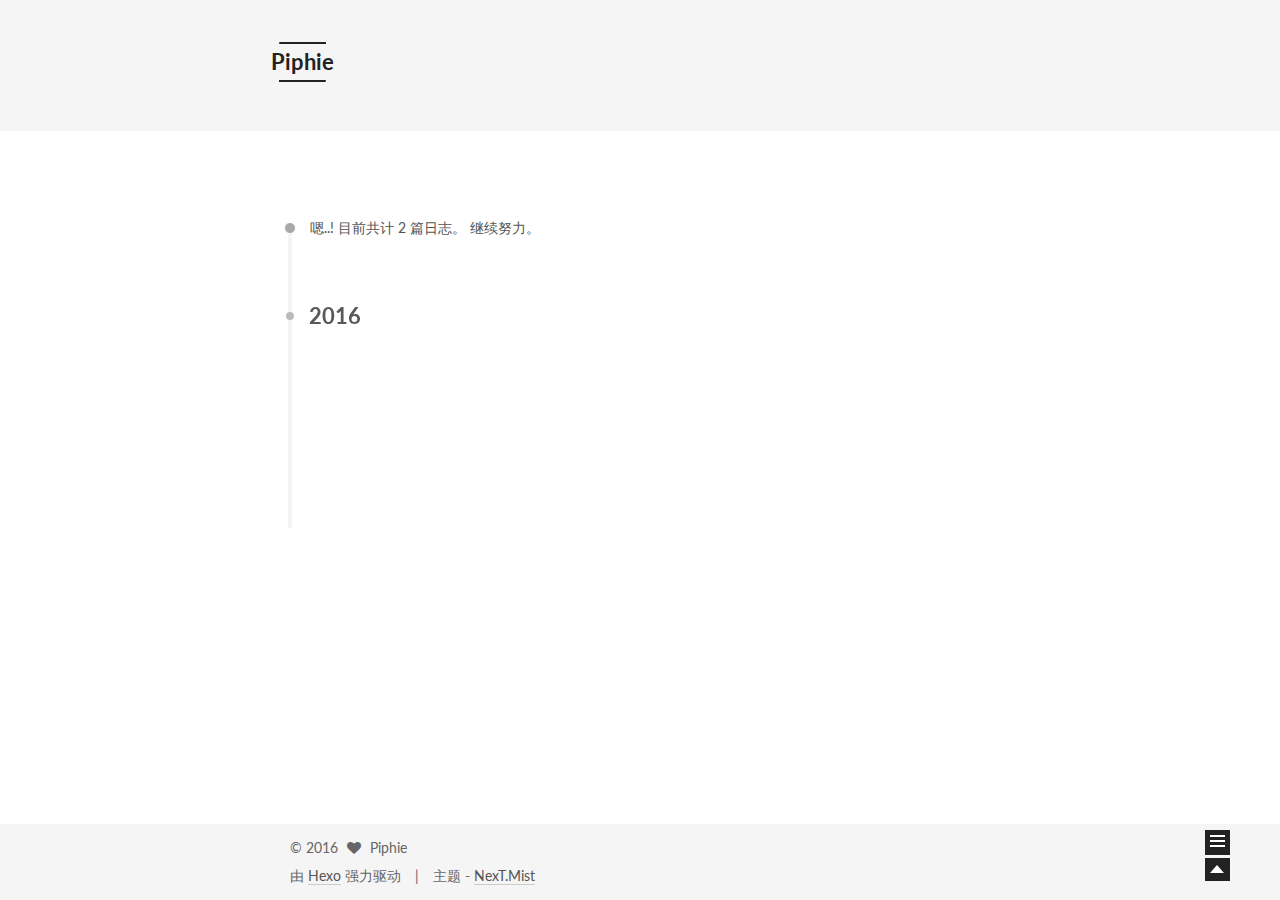
==== commit 982a520c: "Site updated: 2016-05-07 00:35:21" ====
--- a/archives/index.html
+++ b/archives/index.html
@@ -191,7 +191,7 @@
       
         
       
-      嗯..! 目前共计 1 篇日志。 继续努力。
+      嗯..! 目前共计 2 篇日志。 继续努力。
     </span>
 
     
@@ -205,6 +205,43 @@
         <div class="collection-title">
           <h2 class="archive-year motion-element" id="archive-year-2016">2016</h2>
         </div>
+      
+      
+
+      
+
+  <article class="post post-type-normal" itemscope itemtype="http://schema.org/Article">
+    <header class="post-header">
+
+      <h1 class="post-title">
+        
+            <a class="post-title-link" href="/2016/05/07/hahah/" itemprop="url">
+              
+                <span itemprop="name">hahah</span>
+              
+            </a>
+        
+      </h1>
+
+      <div class="post-meta">
+        <time class="post-time" itemprop="dateCreated"
+              datetime="2016-05-07T00:34:52+08:00"
+              content="2016-05-07" >
+          05-07
+        </time>
+      </div>
+
+    </header>
+  </article>
+
+
+
+    
+
+      
+      
+      
+
       
       
 
@@ -280,7 +317,7 @@
         <nav class="site-state motion-element">
           <div class="site-state-item site-state-posts">
             <a href="/archives">
-              <span class="site-state-item-count">1</span>
+              <span class="site-state-item-count">2</span>
               <span class="site-state-item-name">日志</span>
             </a>
           </div>
--- a/css/main.css
+++ b/css/main.css
@@ -1528,7 +1528,7 @@
   width: 4px;
   height: 4px;
   border-radius: 50%;
-  background: #ad4df1;
+  background: #786c5c;
 }
 .sidebar-nav {
   margin: 0 0 20px;
